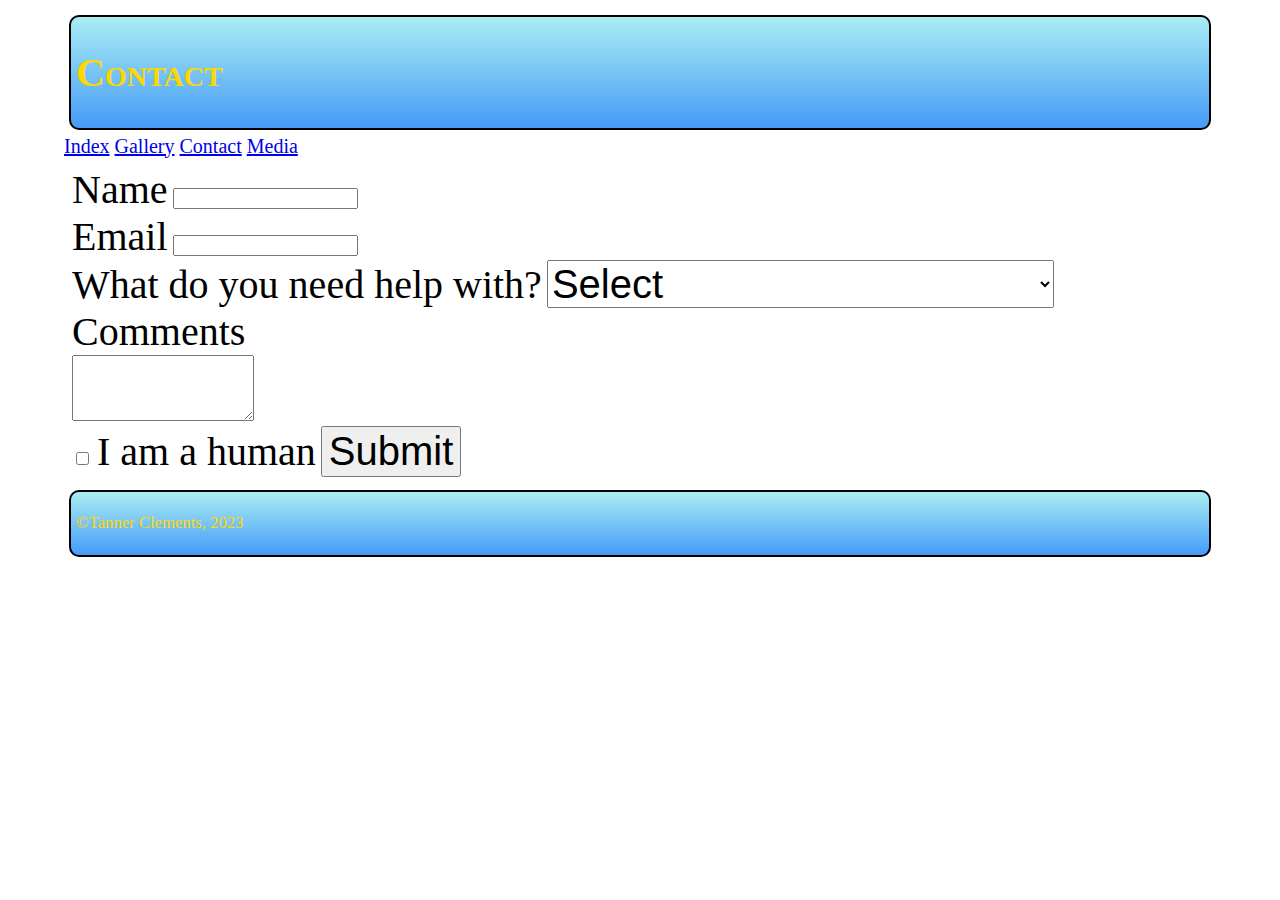
==== contact.html @ 3ee963e5 "Assignment1 TC" ====
<!-- Tanner Clements 8931873-->
<!DOCTYPE html>
<html lang="en">
<head>
    <meta charset="UTF-8">
    <meta name="viewport" content="width=device-width, initial-scale=1.0">
    <meta name="description" content="Website about Demond Doss made for an assignment">
    <meta name="keywords" content="Desmond Doss, Doss, Hacksaw Ridge">
    <link rel="stylesheet" type="text/css" href="css/normalize.css">
    <link rel="stylesheet" type="text/css" href="css/styles.css">
    <title>Desmond Doss Website - Assignment 1</title>
</head>
<body class="bodyflex">
    <header class="header">
        <h1>Contact</h1>
    </header>
    <nav class="flexnav">
        <a href="index.html">Index</a>
        <a href="gallery.html">Gallery</a>
        <a href="contact.html">Contact</a>
        <a href="media.html">Media</a>
    </nav>
    <main>
        <form>
            <label for="name">Name</label>
            <input type="text" id="name" name="name" required>
            <br>
                <label for="email">Email</label>
                <input type="text" id="email" name="email" required>
            <br>
            <label for="help">What do you need help with?</label>
            <select name="help" id="help" required>
                <option value="" selected>Select</option>
                <option value="website">The Website</option>
                <option value="dossinfo">Desmond Doss Information</option>
                <option value="else">Something Else</option>
            </select>
            <br>
                <label for="comments">Comments</label>
            <br>
                <textarea id="comments" name="comments" rows="4" required></textarea>
            <br>
                <input type="checkbox" name="human" id="human" value="true" required>
                <label for="human">I am a human</label>
                <input type="submit" id="submit" value="Submit">
        </form>
    </main>
    <footer class="footer"><p>&copy;Tanner Clements, 2023</p></footer>
    
</body>
</html>
---- css/styles.css ----
/*Tanner Clements 8931873*/

.bodyflex{
    display: flex;
    flex-direction: column;
}

body{
    width : 90vw;
    max-width : 100vw;
    font: normal, normal, bold, 18px, Verdana, Serif, Arial;
    margin: 10px auto;
}

table{
    border-collapse: collapse;
    border: 1px solid black;
}

thead{
    border: 1px solid black;
}

tr{
    border: 1px solid black;
}

.header, footer{
    padding:5px;
    margin: 5px;
    border : 2px solid black;
    border-radius: 10px;
    background-image: linear-gradient(rgb(170, 237, 243),rgb(69, 155, 247));
    clear : both;
}

nav{
    color: rgb(69, 155, 247);
}

.flexnav a:hover{
    color: rgb(170, 237, 243);
}

h1, h2{
    font-size: 2em;
    color: gold;
    font-variant: small-caps;
}

footer p{
    font-size: smaller;
    color: gold;
}

main{
    padding : 5px;
    margin : 3px;
}

aside{
    background: url(doss1);
}

.ppp{
    float: left;
}

.mainimg{
    float: right;
    clip-path: inset(5% 20% 15% 10%);
    border : 2px solid black;
    width : 20%;
}

figcaption{
    font-style : bold;
    font-variant : small-caps;
}

q{
    font-family : cursive;
    font-style: italic;
    font-size: larger;
}

ul li{
    list-style-type : none;
    line-height : 50px;
}

.grid{
    display: grid;
    grid-template-columns: auto auto auto;
}

.a{
    width: 250px;
    height: 250px;
    padding: 2px;
    clip-path: polygon(20% 0%, 80% 0%, 100% 20%, 100% 80%, 80% 100%, 20% 100%, 0% 80%, 0% 20%);
}

li > a{
    text-decoration: none;
    color : rgb(69, 155, 247);
}

aside a:hover{
    color : rgb(170, 237, 243)
}

select, option, label, input[type=submit]{
    font-size: 2rem;
    font-weight: 500;
}

@media(max-width : 500px){
    html{
        font-size: 16px;
    }
}

@media(orientation : landscape){
    html{
        font-size: 20px;
    }
}

@media screen {
    
}
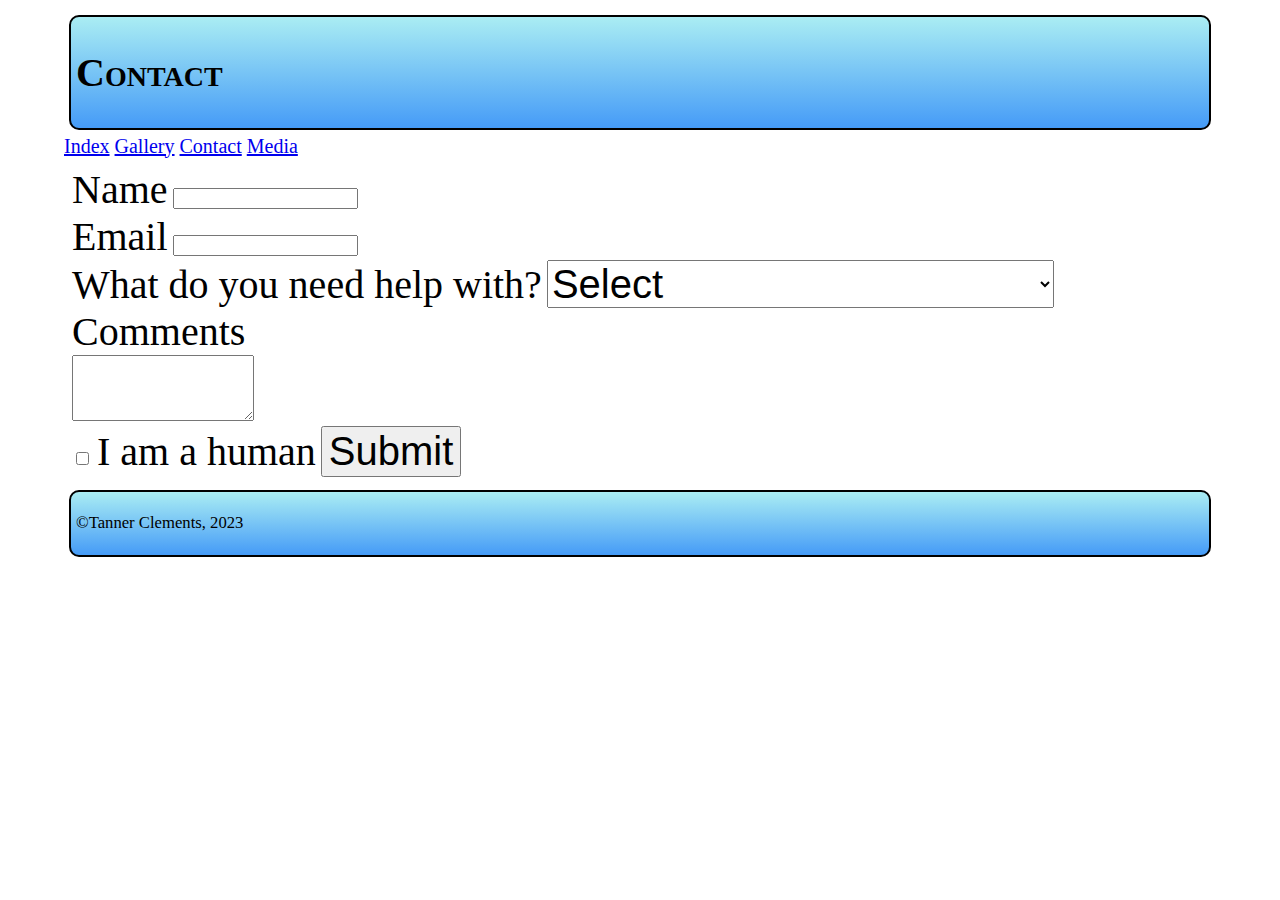
==== commit 63fe4f05: "Assignment1 TC" ====
--- a/contact.html
+++ b/contact.html
@@ -8,7 +8,7 @@
     <meta name="keywords" content="Desmond Doss, Doss, Hacksaw Ridge">
     <link rel="stylesheet" type="text/css" href="css/normalize.css">
     <link rel="stylesheet" type="text/css" href="css/styles.css">
-    <title>Desmond Doss Website - Assignment 1</title>
+    <title>Desmond Doss Website - Assignment 2</title>
 </head>
 <body class="bodyflex">
     <header class="header">
--- a/css/styles.css
+++ b/css/styles.css
@@ -35,7 +35,7 @@
 }
 
 nav{
-    color: rgb(69, 155, 247);
+    color: black;
 }
 
 .flexnav a:hover{
@@ -44,13 +44,13 @@
 
 h1, h2{
     font-size: 2em;
-    color: gold;
+    color: black;
     font-variant: small-caps;
 }
 
 footer p{
     font-size: smaller;
-    color: gold;
+    color: black;
 }
 
 main{
@@ -59,7 +59,7 @@
 }
 
 aside{
-    background: url(doss1);
+    background: url(doss1.jpg);
 }
 
 .ppp{
@@ -103,7 +103,7 @@
 
 li > a{
     text-decoration: none;
-    color : rgb(69, 155, 247);
+    color : black;
 }
 
 aside a:hover{
